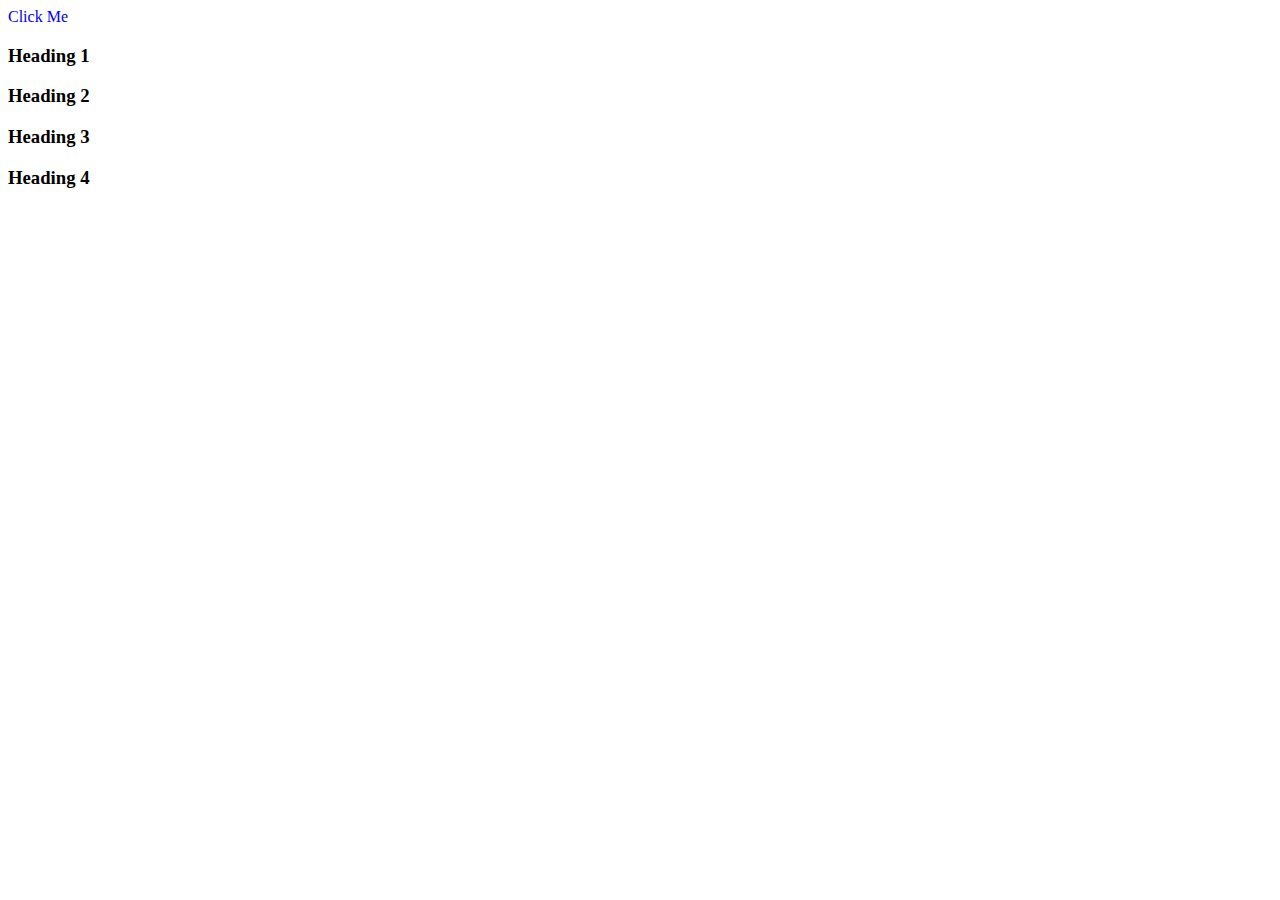
==== PractiseHTML.html @ 15a43d29 "Commit Changes" ====
<!DOCTYPE html>
<html lang="en">
<head>
    <meta charset="UTF-8">
    <meta name="viewport" content="width=device-width, initial-scale=1.0">
    <title>Document</title>
    <link rel="stylesheet" href="PractiseCSS.css">
</head>
<body>
    <div class="para">
        <!-- <p>Lorem ipsum dolor sit amet consectetur adipisicing elit. Debitis quasi impedit molestiae incidunt, quos, aspernatur ipsum nesciunt perferendis ex nihil sit labore quam? Quod officiis fugit quo facere libero consequatur?Lorem ipsum dolor sit amet consectetur adipisicing elit. Debitis quasi impedit molestiae incidunt, quos, aspernatur ipsum nesciunt perferendis ex nihil sit labore quam? Quod officiis fugit quo facere libero consequatur?Lorem ipsum dolor sit amet consectetur adipisicing elit. Debitis quasi impedit molestiae incidunt, quos, aspernatur ipsum nesciunt perferendis ex nihil sit labore quam? Quod officiis fugit quo facere libero consequatur?Lorem ipsum dolor sit amet consectetur adipisicing elit. Debitis quasi impedit molestiae incidunt, quos, aspernatur ipsum nesciunt perferendis ex nihil sit labore quam? Quod officiis fugit quo facere libero consequatur?Lorem ipsum dolor sit amet consectetur adipisicing elit. Debitis quasi impedit molestiae incidunt, quos, aspernatur ipsum nesciunt perferendis ex nihil sit labore quam? Quod officiis fugit quo facere libero consequatur?Lorem ipsum dolor sit amet consectetur adipisicing elit. Debitis quasi impedit molestiae incidunt, quos, aspernatur ipsum nesciunt perferendis ex nihil sit labore quam? Quod officiis fugit quo facere libero consequatur?Lorem ipsum dolor sit amet consectetur adipisicing elit. Debitis quasi impedit molestiae incidunt, quos, aspernatur ipsum nesciunt perferendis ex nihil sit labore quam? Quod officiis fugit quo facere libero consequatur?Lorem ipsum dolor sit amet consectetur adipisicing elit. Debitis quasi impedit molestiae incidunt, quos, aspernatur ipsum nesciunt perferendis ex nihil sit labore quam? Quod officiis fugit quo facere libero consequatur?Lorem ipsum dolor sit amet consectetur adipisicing elit. Debitis quasi impedit molestiae incidunt, quos, aspernatur ipsum nesciunt perferendis ex nihil sit labore quam? Quod officiis fugit quo facere libero consequatur?Lorem ipsum dolor sit amet consectetur adipisicing elit. Debitis quasi impedit molestiae incidunt, quos, aspernatur ipsum nesciunt perferendis ex nihil sit labore quam? Quod officiis fugit quo facere libero consequatur?Lorem ipsum dolor sit amet consectetur adipisicing elit. Debitis quasi impedit molestiae incidunt, quos, aspernatur ipsum nesciunt perferendis ex nihil sit labore quam? Quod officiis fugit quo facere libero consequatur?Lorem ipsum dolor sit amet consectetur adipisicing elit. Debitis quasi impedit molestiae incidunt, quos, aspernatur ipsum nesciunt perferendis ex nihil sit labore quam? Quod officiis fugit quo facere libero consequatur?Lorem ipsum dolor sit amet consectetur adipisicing elit. Debitis quasi impedit molestiae incidunt, quos, aspernatur ipsum nesciunt perferendis ex nihil sit labore quam? Quod officiis fugit quo facere libero consequatur?Lorem ipsum dolor sit amet consectetur adipisicing elit. Debitis quasi impedit molestiae incidunt, quos, aspernatur ipsum nesciunt perferendis ex nihil sit labore quam? Quod officiis fugit quo facere libero consequatur?Lorem ipsum dolor sit amet consectetur adipisicing elit. Debitis quasi impedit molestiae incidunt, quos, aspernatur ipsum nesciunt perferendis ex nihil sit labore quam? Quod officiis fugit quo facere libero consequatur?Lorem ipsum dolor sit amet consectetur adipisicing elit. Debitis quasi impedit molestiae incidunt, quos, aspernatur ipsum nesciunt perferendis ex nihil sit labore quam? Quod officiis fugit quo facere libero consequatur?</p> -->
    </div>
    <a href="https://www.google.com">Click Me</a>
    <br>
    <h3 class="heading1">Heading 1</h3>
    <h3 class="heading2">Heading 2</h3>
    <h3 class="heading3">Heading 3</h3>
    <h3 class="heading4">Heading 4</h3>
</body>
</html>
---- PractiseCSS.css ----
p{
    text-align: right;
    
    text-decoration: blue wavy underline;
}

.para{
    text-align: center;
}

a{
    text-decoration: none;
}

#heading1{
    font-weight: normal;
}
#heading2{
    font-weight: bold;
}
#heading3{
    font-weight: bolder;
}
#heading4{
    font-weight: lighter;
}
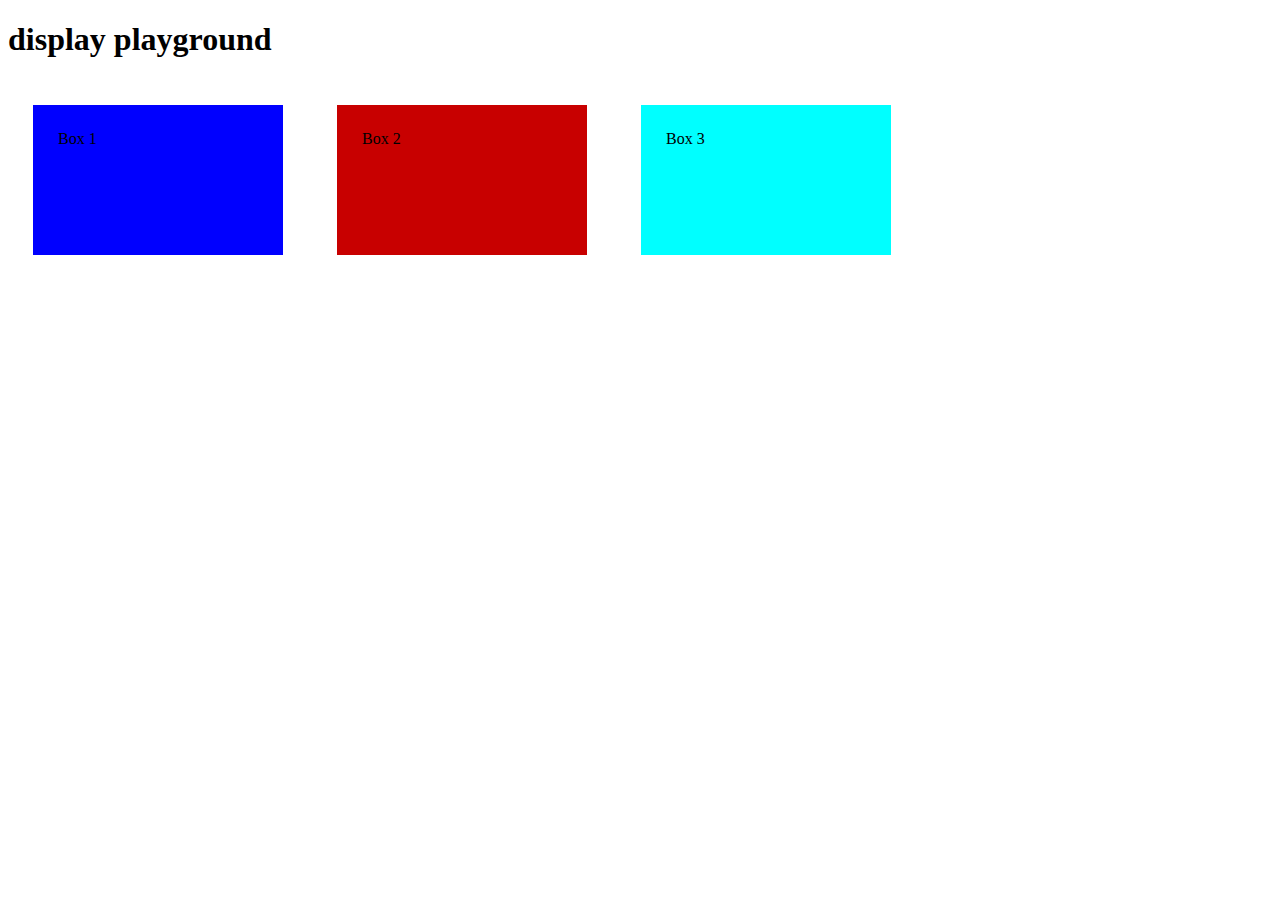
==== commit e3e59f44: "Commit Changes" ====
--- a/PractiseHTML.html
+++ b/PractiseHTML.html
@@ -1,20 +1,18 @@
 <!DOCTYPE html>
 <html lang="en">
+
 <head>
     <meta charset="UTF-8">
     <meta name="viewport" content="width=device-width, initial-scale=1.0">
     <title>Document</title>
     <link rel="stylesheet" href="PractiseCSS.css">
 </head>
+
 <body>
-    <div class="para">
-        <!-- <p>Lorem ipsum dolor sit amet consectetur adipisicing elit. Debitis quasi impedit molestiae incidunt, quos, aspernatur ipsum nesciunt perferendis ex nihil sit labore quam? Quod officiis fugit quo facere libero consequatur?Lorem ipsum dolor sit amet consectetur adipisicing elit. Debitis quasi impedit molestiae incidunt, quos, aspernatur ipsum nesciunt perferendis ex nihil sit labore quam? Quod officiis fugit quo facere libero consequatur?Lorem ipsum dolor sit amet consectetur adipisicing elit. Debitis quasi impedit molestiae incidunt, quos, aspernatur ipsum nesciunt perferendis ex nihil sit labore quam? Quod officiis fugit quo facere libero consequatur?Lorem ipsum dolor sit amet consectetur adipisicing elit. Debitis quasi impedit molestiae incidunt, quos, aspernatur ipsum nesciunt perferendis ex nihil sit labore quam? Quod officiis fugit quo facere libero consequatur?Lorem ipsum dolor sit amet consectetur adipisicing elit. Debitis quasi impedit molestiae incidunt, quos, aspernatur ipsum nesciunt perferendis ex nihil sit labore quam? Quod officiis fugit quo facere libero consequatur?Lorem ipsum dolor sit amet consectetur adipisicing elit. Debitis quasi impedit molestiae incidunt, quos, aspernatur ipsum nesciunt perferendis ex nihil sit labore quam? Quod officiis fugit quo facere libero consequatur?Lorem ipsum dolor sit amet consectetur adipisicing elit. Debitis quasi impedit molestiae incidunt, quos, aspernatur ipsum nesciunt perferendis ex nihil sit labore quam? Quod officiis fugit quo facere libero consequatur?Lorem ipsum dolor sit amet consectetur adipisicing elit. Debitis quasi impedit molestiae incidunt, quos, aspernatur ipsum nesciunt perferendis ex nihil sit labore quam? Quod officiis fugit quo facere libero consequatur?Lorem ipsum dolor sit amet consectetur adipisicing elit. Debitis quasi impedit molestiae incidunt, quos, aspernatur ipsum nesciunt perferendis ex nihil sit labore quam? Quod officiis fugit quo facere libero consequatur?Lorem ipsum dolor sit amet consectetur adipisicing elit. Debitis quasi impedit molestiae incidunt, quos, aspernatur ipsum nesciunt perferendis ex nihil sit labore quam? Quod officiis fugit quo facere libero consequatur?Lorem ipsum dolor sit amet consectetur adipisicing elit. Debitis quasi impedit molestiae incidunt, quos, aspernatur ipsum nesciunt perferendis ex nihil sit labore quam? Quod officiis fugit quo facere libero consequatur?Lorem ipsum dolor sit amet consectetur adipisicing elit. Debitis quasi impedit molestiae incidunt, quos, aspernatur ipsum nesciunt perferendis ex nihil sit labore quam? Quod officiis fugit quo facere libero consequatur?Lorem ipsum dolor sit amet consectetur adipisicing elit. Debitis quasi impedit molestiae incidunt, quos, aspernatur ipsum nesciunt perferendis ex nihil sit labore quam? Quod officiis fugit quo facere libero consequatur?Lorem ipsum dolor sit amet consectetur adipisicing elit. Debitis quasi impedit molestiae incidunt, quos, aspernatur ipsum nesciunt perferendis ex nihil sit labore quam? Quod officiis fugit quo facere libero consequatur?Lorem ipsum dolor sit amet consectetur adipisicing elit. Debitis quasi impedit molestiae incidunt, quos, aspernatur ipsum nesciunt perferendis ex nihil sit labore quam? Quod officiis fugit quo facere libero consequatur?Lorem ipsum dolor sit amet consectetur adipisicing elit. Debitis quasi impedit molestiae incidunt, quos, aspernatur ipsum nesciunt perferendis ex nihil sit labore quam? Quod officiis fugit quo facere libero consequatur?</p> -->
-    </div>
-    <a href="https://www.google.com">Click Me</a>
-    <br>
-    <h3 class="heading1">Heading 1</h3>
-    <h3 class="heading2">Heading 2</h3>
-    <h3 class="heading3">Heading 3</h3>
-    <h3 class="heading4">Heading 4</h3>
+    <h1>display playground</h1>
+    <div class="div1">Box 1</div>
+    <div class="div2">Box 2</div>
+    <div class="div3">Box 3</div>
 </body>
+
 </html>--- a/PractiseCSS.css
+++ b/PractiseCSS.css
@@ -1,26 +1,22 @@
-p{
-    text-align: right;
+div {
+    width: 200px;
+    height: 100px;
+    margin: 25px;
+    padding: 25px;
+    display: inline-block;
+}
+.div1 {
+    background-color: blue;
     
-    text-decoration: blue wavy underline;
 }
 
-.para{
-    text-align: center;
+.div2{
+    background-color: rgba(200, 0, 0, 1);
+    /* display: none; */
+    /* visibility: hidden; */
 }
 
-a{
-    text-decoration: none;
-}
-
-#heading1{
-    font-weight: normal;
-}
-#heading2{
-    font-weight: bold;
-}
-#heading3{
-    font-weight: bolder;
-}
-#heading4{
-    font-weight: lighter;
+.div3 {
+    background-color: aqua;
+    
 }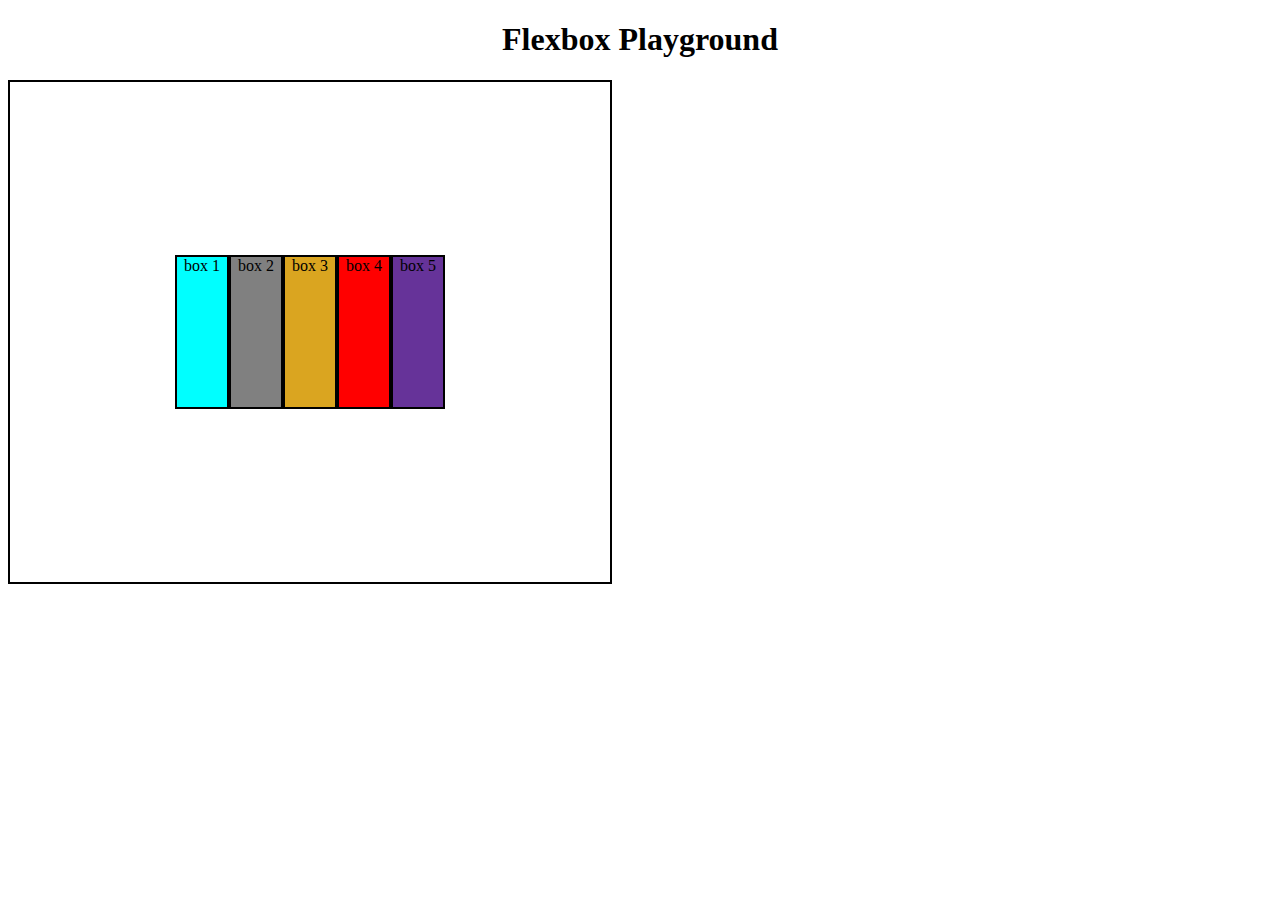
==== commit 83ae01ec: "Update" ====
--- a/PractiseHTML.html
+++ b/PractiseHTML.html
@@ -9,10 +9,14 @@
 </head>
 
 <body>
-    <h1>display playground</h1>
-    <div class="div1">Box 1</div>
-    <div class="div2">Box 2</div>
-    <div class="div3">Box 3</div>
+    <h1>Flexbox Playground</h1>
+    <div class="container">
+        <div id="box1">box 1</div>
+        <div id="box2">box 2</div>
+        <div id="box3">box 3</div>
+        <div id="box4">box 4</div>
+        <div id="box5">box 5</div>
+    </div>
 </body>
 
 </html>--- a/PractiseCSS.css
+++ b/PractiseCSS.css
@@ -1,22 +1,39 @@
+body {
+    text-align: center;
+}
+
 div {
-    width: 200px;
-    height: 100px;
-    margin: 25px;
-    padding: 25px;
+    width: 50px;
+    height: 150px;
+    border: 2px solid black;
     display: inline-block;
 }
-.div1 {
-    background-color: blue;
-    
+
+.container {
+    width: 600px;
+    height: 500px;
+    border: 2px solid black;
+    display: flex;
+    flex-direction: row;
+    justify-content: center;
+    align-items: center;
+    align-content: center;
+    flex-wrap: wrap;
+
 }
 
-.div2{
-    background-color: rgba(200, 0, 0, 1);
-    /* display: none; */
-    /* visibility: hidden; */
+#box1 {
+    background-color: aqua;
 }
-
-.div3 {
-    background-color: aqua;
-    
+#box2 {
+    background-color: gray;
+}
+#box3 {
+    background-color: goldenrod;
+}
+#box4 {
+    background-color: red;
+}
+#box5 {
+    background-color: rebeccapurple;
 }